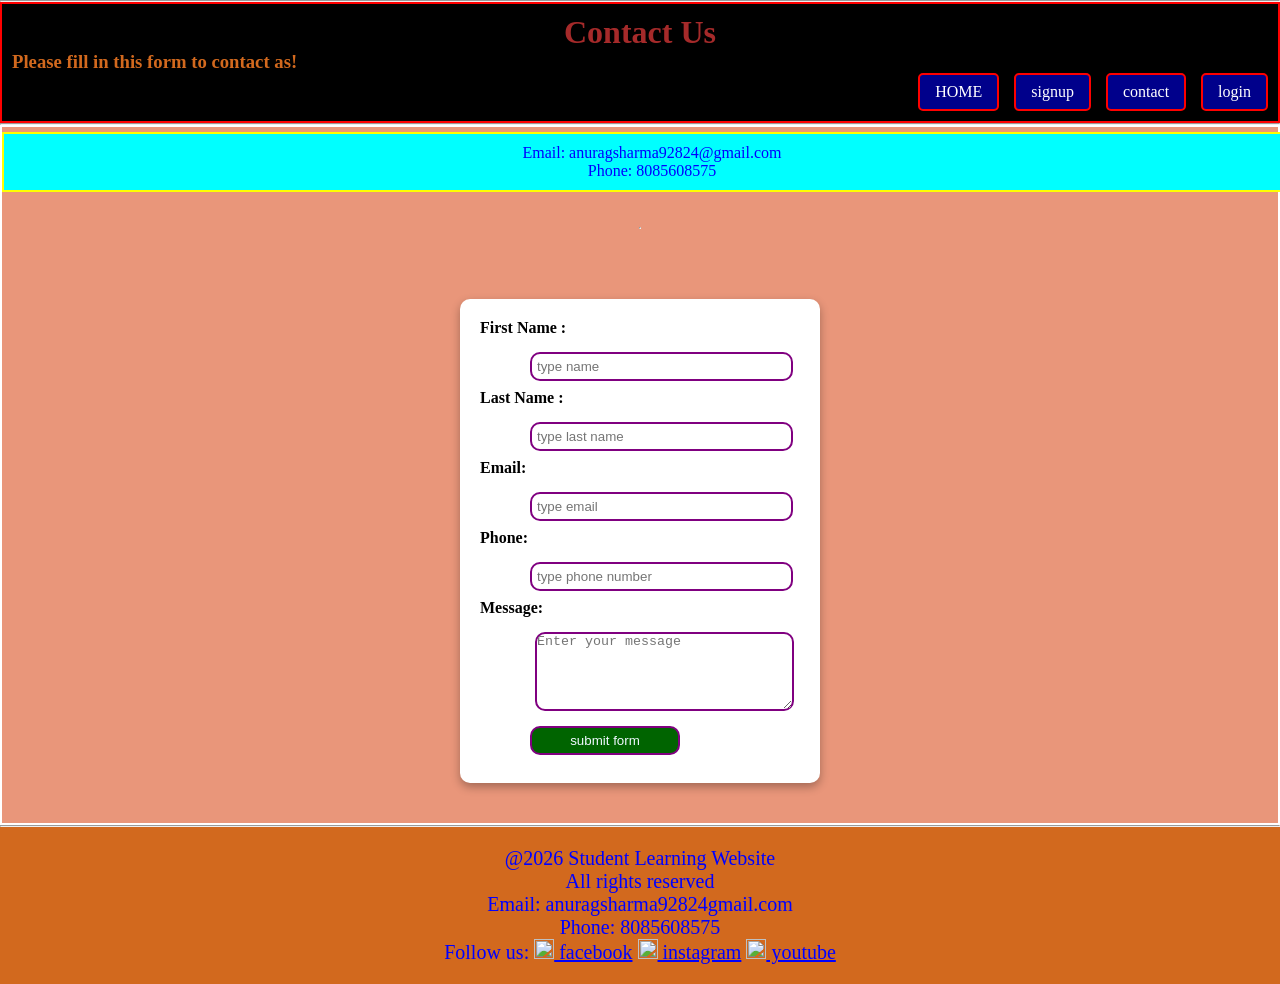
==== contact.html @ 66a690a5 "Add files via upload" ====
<!DOCTYPE html>
<html lang="en">
<head>
    <meta charset="UTF-8">
    <meta name="viewport" content="width=device-width, initial-scale=1.0">
    <title>contact</title>
    <link rel="stylesheet" href="style.css">
</head>
<body>
    <hr>
    <header>
        <div class="header">
        <h1 > Contact Us</h1>
        <h3 >  Please fill in this form to contact as!</h3>
        
         <!---navigator-->
        
    <nav class="nav">
<a href="index.html"> HOME </a>
<a href="signup.html"> signup </a>
<a href="contact.html"> contact </a>
<a href="login.html"> login </a>
    </nav>
</div>
    </header>
    <hr>
      <!--contact information-->
<main class="main">
    <div class="section">
        <section>Email: anuragsharma92824@gmail.com</section>
        <section>Phone: 8085608575</section>
        
        </div>
        <Hr>

            <!----form-->

     
            <form class="form">
                 First Name : 
                <input type="text" size="30" placeholder="type name">
                
                 Last Name :
                <input type="text" size="30"placeholder="type last name">
                
                 Email:
                <input type="email" size="30"placeholder="type email">
                
                 Phone:
                <input type="tel"size="30" placeholder="type phone number">
                
                 Message:
                <textarea name="message" placeholder="Enter your message" rows="5" cols="30" class="textarea"></textarea>
                
    <input type="submit" value="submit form" class="btn-submit">
              </form>

</main>

<hr>
<!---footer-->
<footer class="footer">
    <p >
        @2026 Student Learning Website</p>
       <p> All rights reserved</p>
      <p>  Email: anuragsharma92824gmail.com</p>
     <p>   Phone: 8085608575</p>
     <p>   Follow us:
        <a href="#"><img src="https://encrypted-tbn0.gstatic.com/images?q=tbn:ANd9GcQiXN9xSEe8unzPBEQOeAKXd9Q55efGHGB9BA&s" height="20" width="20"> facebook</a>
        <a href="#"><img src="https://encrypted-tbn0.gstatic.com/images?q=tbn:ANd9GcSdcyKQckzWnyHf31mMpVQhIHbcpd_J1q7ePg&s" height="20" width="20"> instagram</a>
        <a href="#"><img src="https://upload.wikimedia.org/wikipedia/commons/thumb/6/62/YouTube_social_white_square_%282024%29.svg/1280px-YouTube_social_white_square_%282024%29.svg.png"height="20" width="20"> youtube</a>
  
    </p>

</footer>    
</body>
</html>
---- style.css ----
*{
    padding: 0;
    margin:0;
    color:blue;
    }
    /*-------header----*/
    .header{
         background-color: black;
         display: flex;
         flex-direction: column;
    border: 2px solid red;
        padding: 10px;
justify-content: center;
    }
    .header h1{
        text-align: center;
        color: brown;
        font-weight:bold ;
        font-family: 'Times New Roman', Times, serif;
        }
        .header h2{
             text-align: left;
        color: chocolate;
        font-weight: bold;
        font-family: 'Times New Roman', Times, serif;

        }
        .header h3{
            text-align: left;
        color: chocolate;
        font-weight: bold;
        font-family: 'Times New Roman', Times, serif;

        }
    .header h4{
        text-align: center;
        color: chocolate;
        font-weight: bold;
        font-family: 'Times New Roman', Times, serif;
    }
    /*-------search----*/
    .search {
        color: crimson;
        text-align: center;
        padding: 15px 7px 3px ;
        font-size: 10;
        }
    .search button{
        text-align: center;
        background-color: chartreuse;
        color: aqua;
        padding: 1px 8px;
        font-size: 10x;
 }
 /*-------navigator----*/
    .nav{
        display: flex;
        justify-content: right;
        gap: 15px;
        }
        .nav a{
            text-decoration: none;
            color: white;
            background-color: darkblue;
            border: 2px solid red;
            border-radius: 5px;
            padding: 8px 15px;
 }
 /*-------main----*/
 .main{

    height: auto;
    border: 2px solid white;
    display: flex;
    flex-direction: column;
    gap: 30px;
    background-color: darksalmon ;
    align-items: center;
    }
    /*----signup----*/
    
    /*---form---*/
     .form{
            font-weight: bold;
            color: black;
            background-color:white;
            padding: 20px;
            width: 320px;
            margin : 40px auto; 
            border-radius: 10px;
            box-shadow: 0 4px 10px rgba(0,0,0,0.3);
        }
        .form input{
            
            border: 2px solid purple;
            border-radius: 10px;
            padding: 5px;
            display: block;
            margin: 15px 6px 8px 50px;
        }
        .btn-submit{
            background-color: darkgreen;
            color: aliceblue;
            border: 2px solid purple;
            border-radius: 10px;
            width: 150px;
            padding: 10px;
            margin: 20px 0px 0px 0px;
            cursor: pointer;
             
            
        
        }
        .form select{
            background-color: hotpink;
            color: dimgray;
            border: 2px solid green;
            border-radius: 10px;
        }
        .form option{
            background-color: chocolate;
            color: darkred;
        }
        .signup-line{
            display: flex;
            justify-content: center;
            align-items: center;
            
            
        }
        .signup-line span{
            white-space: nowrap;
        }
        .signup-line input{
            display: inline-block;
        }
         .btn-login{
            background-color: darkgreen;
            color: aliceblue;
            border: 2px solid purple;
            border-radius: 10px;
            width: 90px;
            padding: 10px;
            display: inline-block;

            cursor: pointer;

         }
          .textarea{
            background-color: white;
            color: black;
            border: 2px solid purple;
            border-radius: 10px;
            padding: 1opx ;
            display: block;
            margin: 15px 0px 10px 55px;
         }
         /*----contact---*/
         .section{
            background-color:aqua;
    border: 2px solid yellow;
        padding: 10px;
             text-align: center;
             font-size: medium;
             margin: 5px auto;
             width: 100%;

         }
         
    /*-------table----*/
 .table{
    
    color: blueviolet;
    text-align: center;
    border-collapse: collapse;
}
.table table{
    background-color: white;
    padding: 10px;
    border-radius: 10px;
    width: 600px;
    font-size: 18px;
}
 .table caption{
    color: darkblue;
    background-color: cyan;
    border: 2px solid black;
    border-radius: 10;
 }
 .table th{
    color:black
 }
 .table td,.table th{
    padding: 15px;
 }
 .table td a{
    display: block;
    width: 100%;
    height: 100%;
    background-color: darkgreen;
    color: white;
    border: 2px solid black;
    border-radius: 5px;
    padding: 10px 0;
    text-decoration: none;
}
/*-------video----*/
.video{
    display: flex;
    justify-content: center;
    padding: 0px 0px 10px;
    }
.video iframe{
    width: 600px;
    height: 300px;
    border: 2px solid crimson;
    border-radius: 10px;
    box-shadow: 0 4px 10px;
    rgba(0,0,0,0.4):
}
/*-------footer----*/
.footer{
    
    background-color:chocolate;
    text-align: center;
    font-size: 20px;
    padding: 20px;
    display: block;
    
    
}
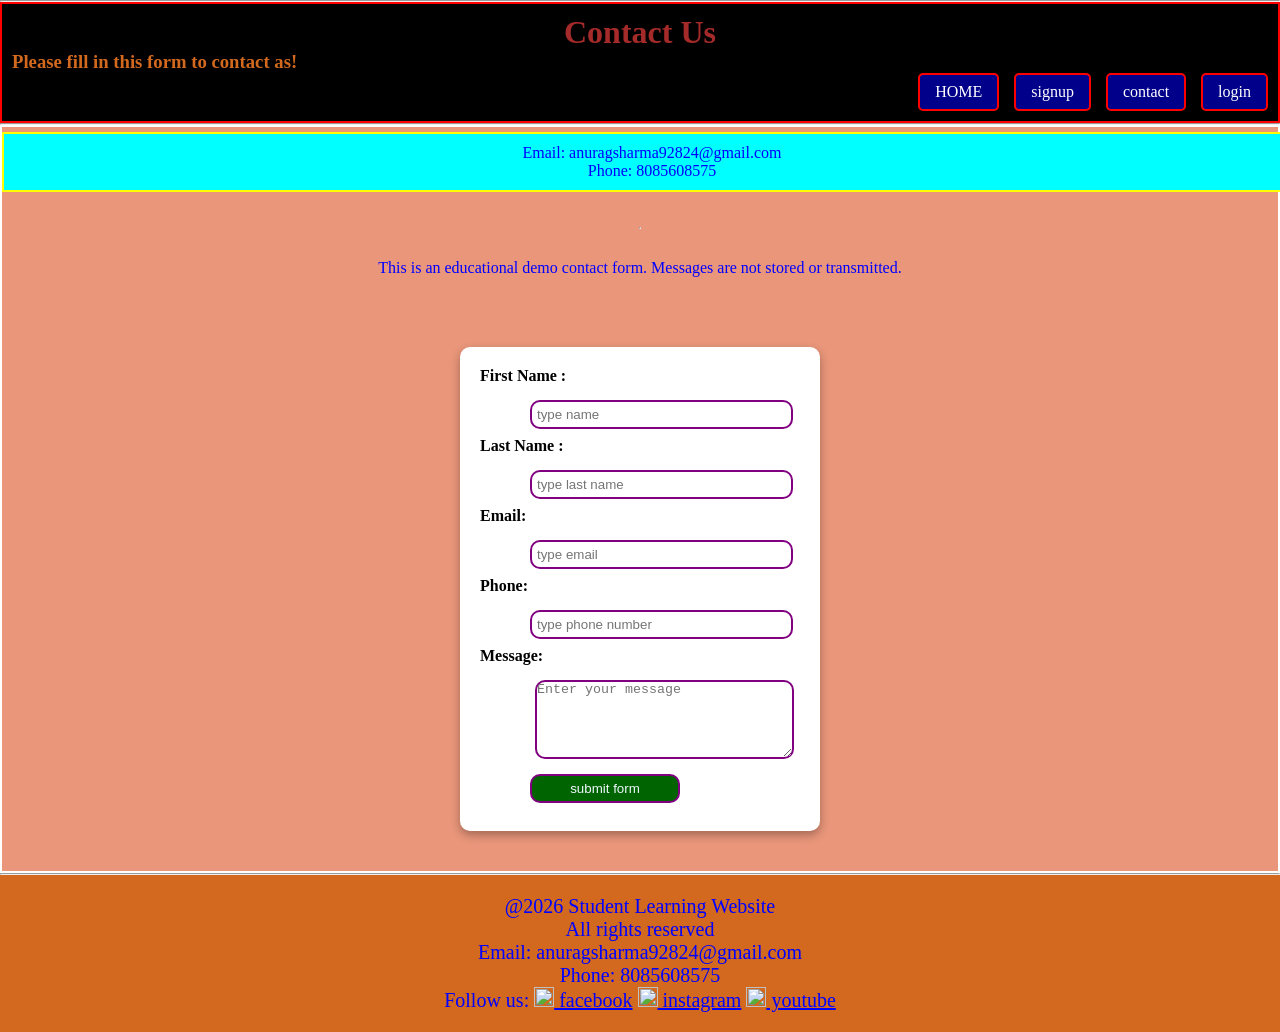
==== commit 59462155: "Update contact.html" ====
--- a/contact.html
+++ b/contact.html
@@ -35,7 +35,7 @@
 
             <!----form-->
 
-     
+     <p>This is an educational demo contact form. Messages are not stored or transmitted.</p>
             <form class="form">
                  First Name : 
                 <input type="text" size="30" placeholder="type name">
@@ -63,7 +63,7 @@
     <p >
         @2026 Student Learning Website</p>
        <p> All rights reserved</p>
-      <p>  Email: anuragsharma92824gmail.com</p>
+      <p>  Email: anuragsharma92824@gmail.com</p>
      <p>   Phone: 8085608575</p>
      <p>   Follow us:
         <a href="#"><img src="https://encrypted-tbn0.gstatic.com/images?q=tbn:ANd9GcQiXN9xSEe8unzPBEQOeAKXd9Q55efGHGB9BA&s" height="20" width="20"> facebook</a>
@@ -74,4 +74,4 @@
 
 </footer>    
 </body>
-</html>+</html>
